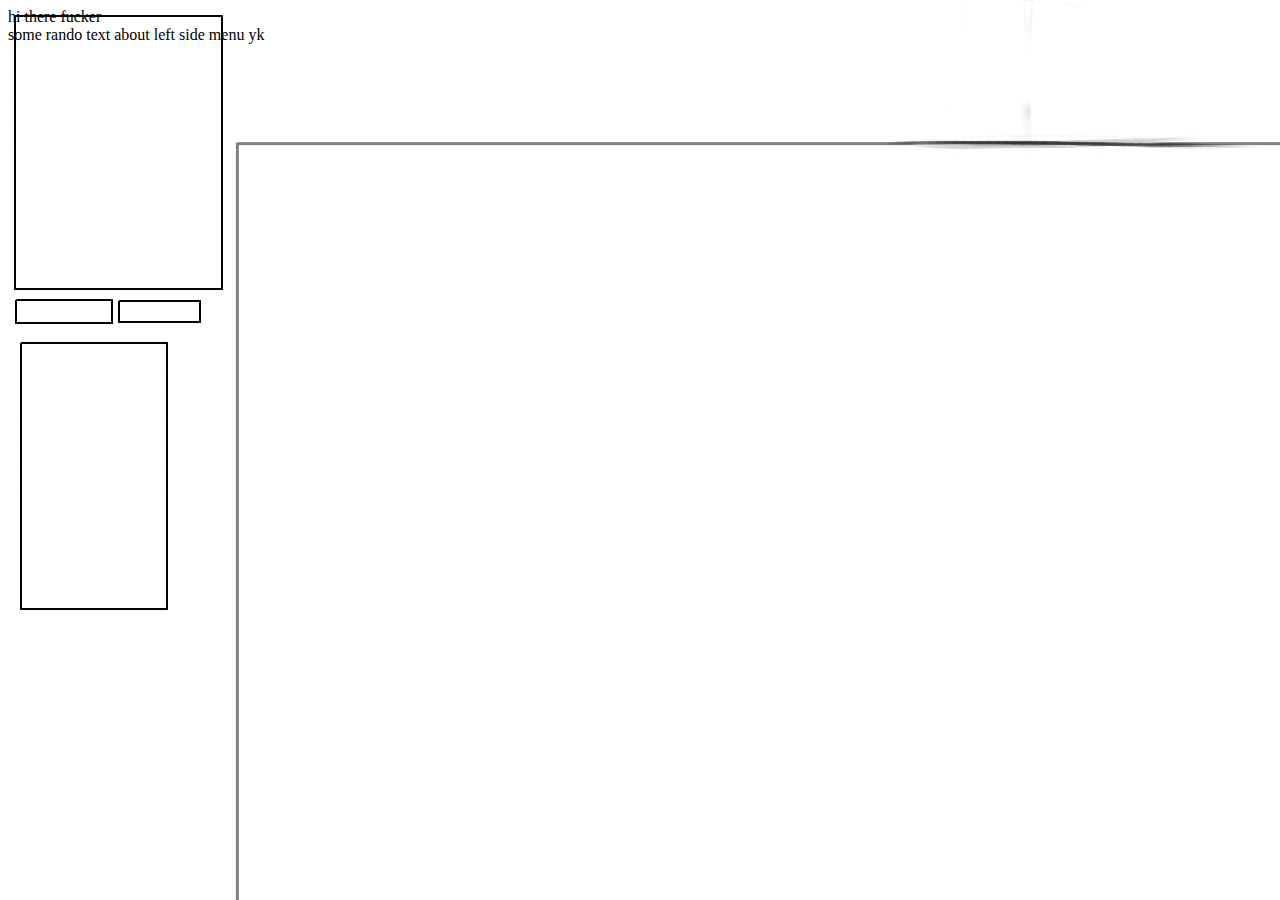
==== master/index.html @ 32a26561 "initial commit" ====
<!DOCTYPE html>
<html>
  <head>
    <title>Mari's Cave</title>
    <link rel="stylesheet" href="styles.css" />
    <script src="script.js"></script>
  </head>
  
  <body background="img/layout_test.png">
    <div class="Body">
      hi there fucker
    </div>
    <div class="left side menu">
      some rando text about left side menu yk
    </div>
    <div class="content">
      <div id="blogcontent" class="blogcenter"> 
        
      </div>
  </body>
</html>
---- master/styles.css ----
.content {
    margin-top:11vh;
    margin-right:1%;
    display: flex;
    align-items: center;
    justify-content: center;
  }
  
  .blogcenter {
    background-color: rgb(207, 207, 207);
    width: 74%;
  }
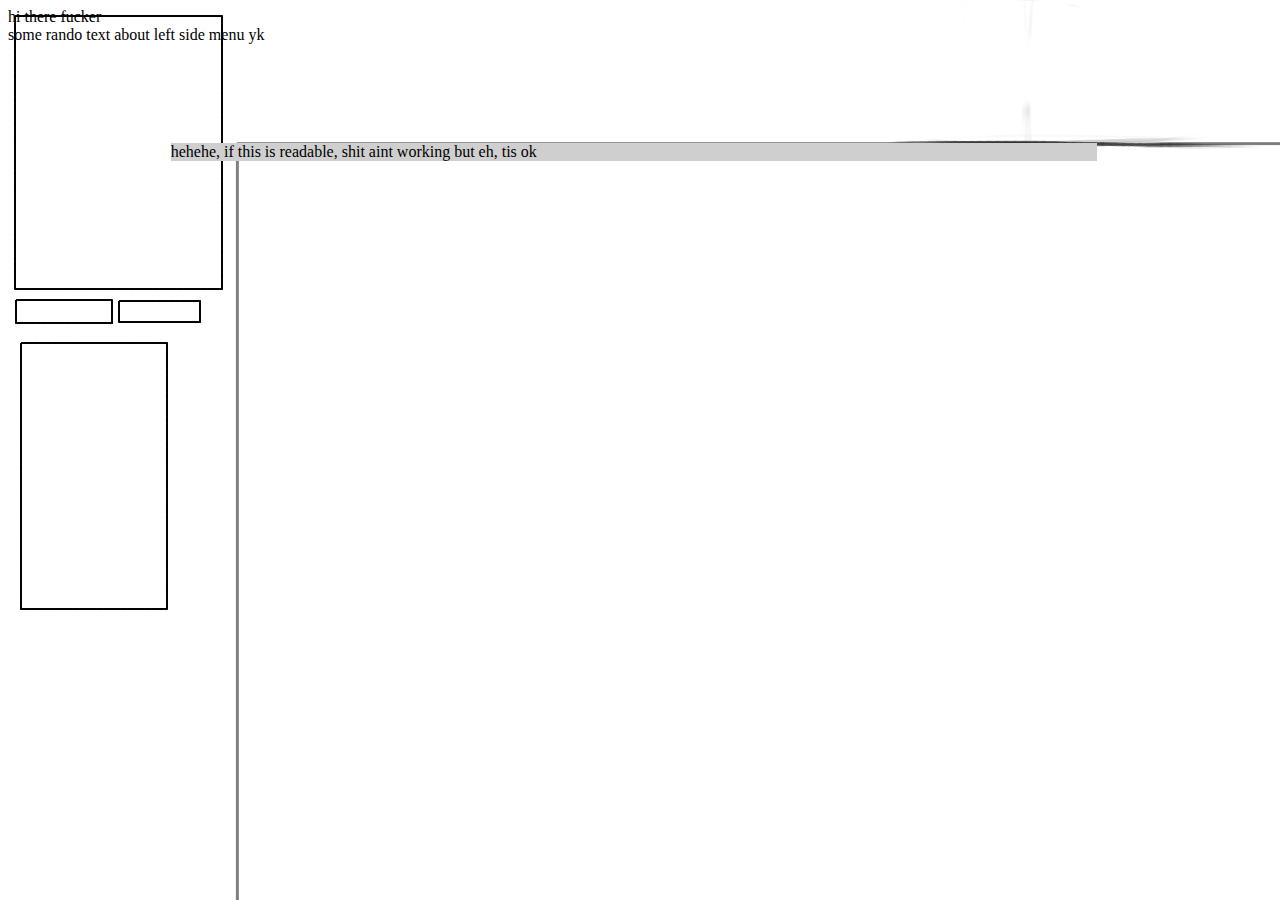
==== commit 06076127: "changed index" ====
--- a/master/index.html
+++ b/master/index.html
@@ -15,7 +15,7 @@
     </div>
     <div class="content">
       <div id="blogcontent" class="blogcenter"> 
-        
+        hehehe, if this is readable, shit aint working but eh, tis ok
       </div>
   </body>
 </html>
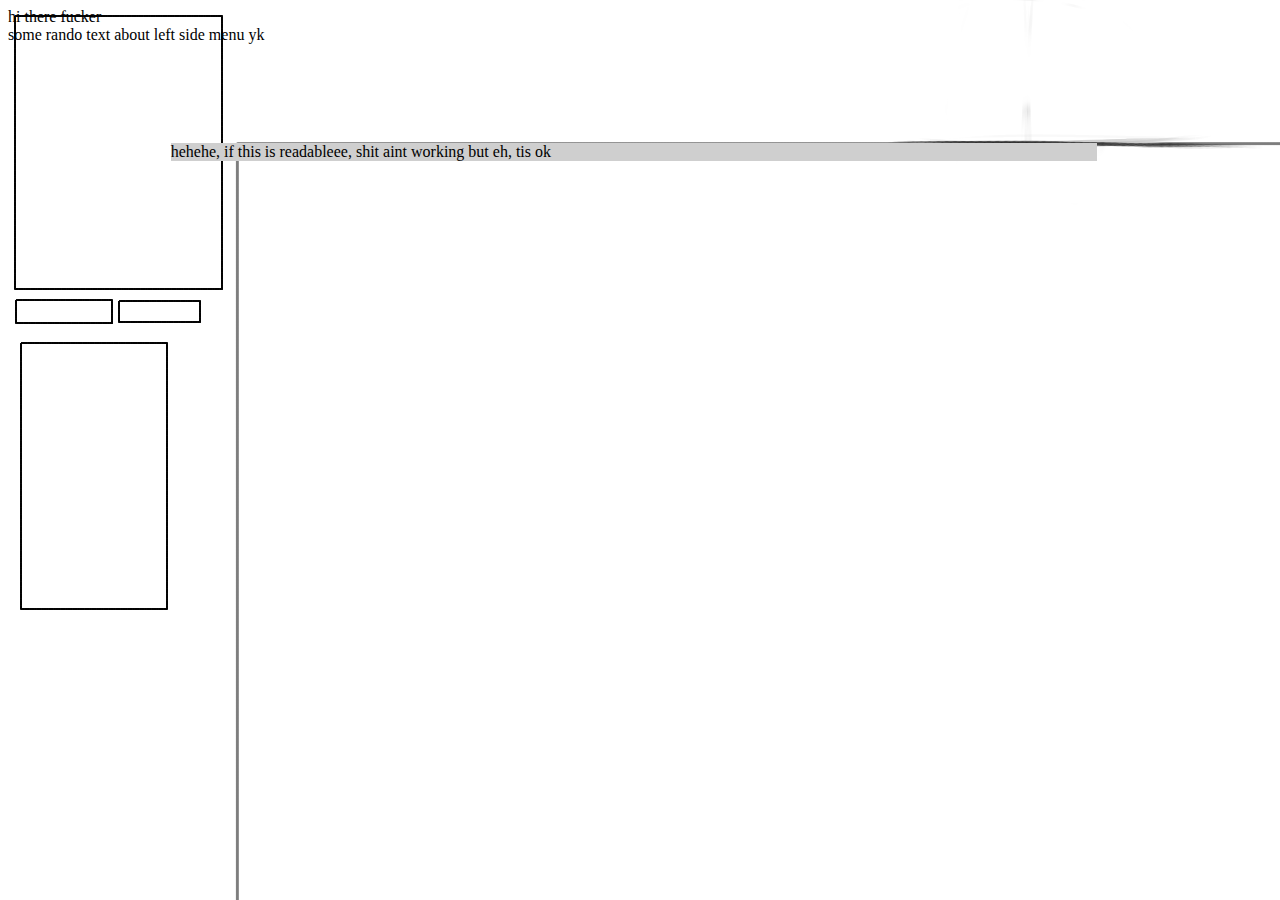
==== commit bf7a6b23: "changed workflows" ====
--- a/master/index.html
+++ b/master/index.html
@@ -15,7 +15,7 @@
     </div>
     <div class="content">
       <div id="blogcontent" class="blogcenter"> 
-        hehehe, if this is readable, shit aint working but eh, tis ok
+        hehehe, if this is readableee, shit aint working but eh, tis ok
       </div>
   </body>
 </html>
